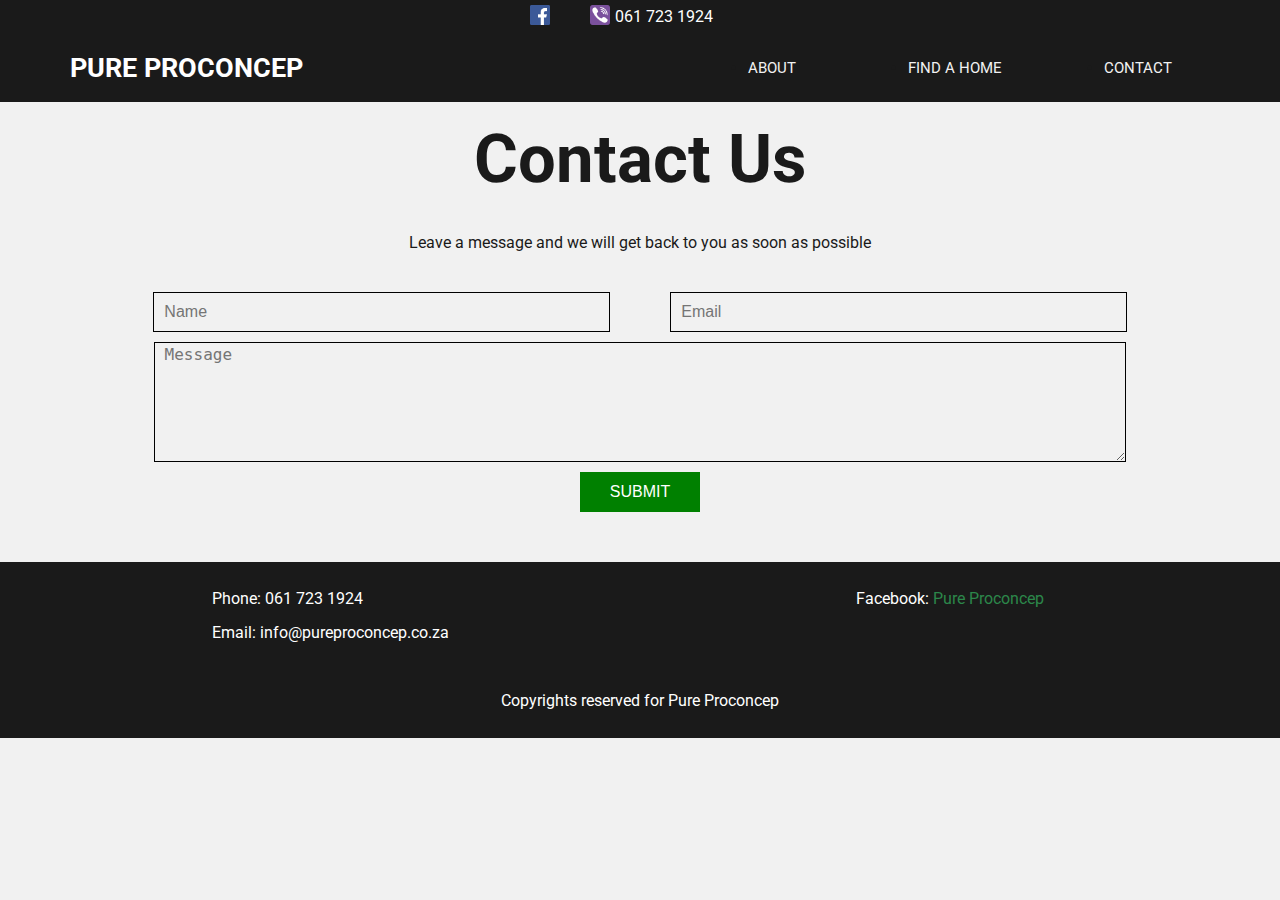
==== contact.html @ a2ec5397 "initial commit" ====
<!DOCTYPE html>
<html>
<head>
	<title>Pure Proconcep | Contact Us</title>

	<!-- meta-tags -->
	<meta charset="utf-8">
	<meta name="description" content="Pure Proconcep, Property Development Agency, South Africa">
	<meta name="viewport" content="width=device-width, maximum-scale=1.0, minimum-scale=1.0, initial-scale=1.0" />
	<meta name="author" content="Xolani Mgube">

	<!-- css links -->
	<link rel="stylesheet" type="text/css" href="css/style.css">
	<link rel="stylesheet" type="text/css" href="css/screen-layout-extralarge.css">
	<link rel="stylesheet" type="text/css" href="css/screen-layout-large.css" media="only screen and (min-width:901px) and (max-width:1366px)">
	<link rel="stylesheet" type="text/css" href="css/screen-layout-medium.css" media="only screen and (min-width:601px) and (max-width:900px)">
	<link rel="stylesheet" type="text/css" href="css/screen-layout-small.css" media="only screen and (min-width:50px) and (max-width: 600px)">

	<!-- google fonts -->
	<link href="https://fonts.googleapis.com/css?family=Roboto&display=swap" rel="stylesheet">
	<link href="https://fonts.googleapis.com/css?family=Poppins&display=swap" rel="stylesheet">

</head>



<body>

		<div class="page">
			<div class="find-a-home-nav">
			<div class="socials other-pages">
				<div class="inside-socials">
					<img class="facebook" src="images/facebook2.png">
					<img class="phone" src="images/phone2.png">
					<p class="number">061 723 1924</p>
				</div>
			</div>


			<nav class="nav">
				<div class="logo">
					<h2>Pure Proconcep</h2>
				</div>

				<div class="hamburger-menu">
					<img onclick="toggleNav()" src="images/hamburger.png">
				</div>

				<ul class="nav-list">
					<li><a href="index.html#about-section">About</a></li>
					<li><a href="find-a-home.html">Find a Home</a></li>
					<li><a href="contact.html">Contact</a></li>
				</ul>

			</nav>
		</div">


			<form name="contactform" method="post" action="send_form_email.php">
				<h1 class="contact-header">Contact Us</h1>
				<p class="contact-sub-header">Leave a message and we will get back to you as soon as possible</p>

				<input type="text" name="first_name" placeholder="Name" class="name">
			
				<input type="text" name="email" placeholder="Email" class="email">
				
				<textarea class="message" placeholder="Message" name="comments"></textarea>
				
				<input type="submit" name="submit" value="Submit" class="submit">
				
			</form>


			<!-- <form>
				<h1 class="contact-header">Contact Us</h1>
				<p class="contact-sub-header">Leave a message and we will get back to you as soon as possible</p>

				<div class="name-container">
					<input type="text" name="name" placeholder="Name">
				</div>

				<div class="email-container">
					<input type="text" name="email" placeholder="Email">
				</div>

				<div class="message-container">
					<textarea class="message" placeholder="Message"></textarea>
				</div>

				<div class="button-container">
					<input type="submit" name="submit" value="Submit">
				</div>
			</form> -->







		</div>

		<footer>
			<div class="section one">
				<p>Phone: 061 723 1924</p>
				<p>Email: info@pureproconcep.co.za</p>
			</div>

			<div class="section two">
				<p>Facebook: <a href="#">Pure Proconcep</a></p>
			</div>

			<div class="copyrights">
				<p>Copyrights reserved for Pure Proconcep</p>
			</div>
		</footer>
	
</body>

	<script src="js/main.js"></script>
</html>
---- css/style.css ----
*{
	box-sizing: border-box;
}

body{
	margin: 0;
	padding: 0;
}

html{
	scroll-behavior: smooth;
}

body{
	color: #1a1a1a;
	line-height: 1.5em;
	font-family: 'Roboto', sans-serif;
	background-color: #f1f1f1;
}

h1{
	font-size: 50pt;
	font-weight: bold;
}

h2{
	font-size: 20pt;
}

h3{
	font-size: 12pt;
}

h4{
	font-size: 16pt;
	padding: 5px 5px;
	margin: 0;
}

h6{
	font-size: 12pt;
	margin: 0;
	padding: 5px;
}

h6.price{
	font-size: 14pt;
}

p{
	padding: 5px 5px;
	margin: 0;
}

span{
	color: green;
}

span.from{
	color: grey;
	font-size: 8pt;
}

a{
	color: #2c874a;
	text-decoration: none;
	cursor: pointer;
}

a:hover{
	text-decoration: underline;
	cursor: pointer;
}

.active{
	color: #2c874a;
}
---- css/screen-layout-extralarge.css ----
#home-section{
	height: 100vh;
	background: url(../images/background-extralarge2.jpg) no-repeat 50% 20px;
	display: grid;
	grid-template-columns: 1fr;
	grid-template-rows: 30px 80px 1fr;
	grid-template-areas: 
		"socials"
		"nav"
		"more"
	;
	
}

.socials{
	grid-area: socials;
	background-color: #1a1a1a;
	color: white;
	display: grid;
	grid-template-columns: 1fr;
	grid-template-areas:
		"inside-socials"
	;
	width: 100vw;
}

.inside-socials{
	grid-area: inside-socials;
	display: grid;
	grid-template-columns: 1fr 1fr 3fr;
	grid-template-rows: 1fr;
	/*grid-template-areas:
		"facebook	twitter	google-plus	phone	number"
	;*/
	justify-self: center;
	width: 300px;
	justify-items: center;
}

.inside-socials img{
	padding-top: 5px;
}

.facebook{
	justify-self: end;
}

.phone{
	justify-self: right;
}

.number{
	justify-self: left;
}



.socials img{
	width: 20px;
}

nav{
	grid-area: nav;
	background-color: #1a1a1a;
	display: grid;
	align-items: center;
	padding: 0px 50px 0px 50px;
	grid-template-columns: 2fr 1fr;
	grid-template-rows: 1fr;
	grid-template-areas:
		"logo   nav-list"
	;
}

.logo{
	grid-area: logo;
	color: white;
	text-transform: uppercase;
	padding-left: 20px;
}

.nav-list{
	grid-area: nav-list;
	display: grid;
	grid-template-columns: 1fr 1fr 1fr;
	justify-items: center;
}

.nav-list a{
	color: #f1f1f1;
	text-transform: uppercase;
	font-size: 11pt;
}

.nav-list a:hover{
	color: #2c874a;
	text-decoration: none;
}

nav img{
	display: none;
}

.more{
	grid-area: more;
	align-self: end;
	justify-self: center;
	width: 400px;
	height: 230px;
	display: grid;
	grid-template-columns: 1fr 1fr;
	grid-template-rows: 1fr 4fr;
	grid-template-areas:
		"view-more	view-more"
		"more-info	more-info"
	;
	margin-bottom: 20px;
}

.view-more{
	grid-area: view-more;
	background-color: #2c874a;
	width: 50%;
	text-align: center;
	padding-top: 10px;
	text-transform: uppercase;
	/*box-shadow: 1px -5px 20px 1px #000000;*/
	z-index: 2;
}

.view-more a{
	color: #f1f1f1;
}

.more-info{
	grid-area: more-info;
	background-color: #f1f1f1;
	/*box-shadow: 1px 1px 20px 2px #000000;*/
}

























/*About Us***************************************************************************/

#about-section{
	display: grid;
	grid-template-columns: 1fr 1fr;
	grid-template-rows: 1fr 1fr 2fr 2fr;
	grid-template-areas:
		"about-header	about-header"
		"about-us		about-us"
		"mission		values"
		"scope			scope"
	;
	width: 80%;
	margin: 50px auto;
	grid-gap: 20px;

}

#about-section h1{
	grid-area: about-header;
	justify-self: center;
}

.about-us{
	grid-area: about-us;
	justify-self: center;
}

.mission{
	grid-area: mission;
}

.values{
	grid-area: values;
}

.scope{
	grid-area: scope;
}

#about-section article{
	display: grid;
	grid-template-columns: 1fr 3fr;
	grid-template-rows: 1fr 3fr;
	grid-template-areas:
		"mission-header		mission-header"
		"mission-icon		mission-paragraph"
	;
}

#about-section h2{
	grid-area: mission-header;
	justify-self: center;
}

#about-section img{
	grid-area: mission-icon;
	width: 120px;
	justify-self: center;
}

#about-section .about-paragraphs{
	grid-area: mission-paragraph;
}





























































/*Find a home****************************************************************/
#find-a-home{
	width: 80%;
	margin: 0 auto;
}


#find-a-home{
	display: grid;
	grid-template-columns: 1fr;
	grid-template-rows: 50px 1fr;
	grid-gap: 0px;
	grid-template-areas:
		"find-a-home-header"
		"home-1"
		"home-2"
	;
}

#find-a-home h1{
	grid-area: find-a-home-header;
	justify-self: center;
}

.home.one{
	grid-area: home-1;
}

.home.two{
	grid-area: home-2;
}

.home.three{
	grid-area: home-3;
}


.home{
	display: grid;
	grid-template-columns: 1fr 1fr;
	grid-template-rows: 1fr;
	grid-template-areas:
		"home-images	home-info"
	;
	padding: 100px 0;
	border-bottom: 1px solid green;
}

.home-images{
	grid-area: home-images;
	display: grid;
	grid-template-columns: 1fr 1fr 1fr;
	grid-template-rows: 2fr 1fr;
	grid-template-areas:
		"max-home		max-home		max-home"
		"mini-home-1	mini-home-2		mini-home-3"
	;
	align-self: center;
	min-width: 200px;
}

.max-home{
	grid-area: max-home;
}

.mini-home.one{
	grid-area: mini-home-1;
}

.mini-home.two{
	grid-area: mini-home-2;
	justify-self: center;
}

.mini-home.three{
	grid-area: mini-home-3;
	justify-self: end;
}

.home img{
	width: 100%;
}

img.mini-home{
	width: 95%;
}

/*.home-image button{
	background-color: green;
	border: none;
	color: white;
	padding: 10px 15px;
	font-size: 12pt;
	text-transform: uppercase;
	font-family: 'Poppins', sans-serif;
	margin: 10px 0 10px 72%;

}

.home-image button:hover{
	cursor: pointer;

}*/

.home-info .location{
	grid-area: home-info;
	padding-left: 20px;
	display: grid;
	grid-template-columns: 1fr;
	grid-template-rows: 1fr 1fr auto 1fr;
	grid-template-areas:
		"info-header"
		"status"
		"description"
		"price"
		"view-house"
	;
	align-self: center;
}

.info-header{
	grid-area: info-header;
}

.status{
	grid-area: status;
}

.description{
	grid-area: description;
}

.price{
	grid-area: price;
}

.view-house{
	grid-area: view-house;
}



















/*The Footer Code*******************************************************/

footer{
	display: grid;
	grid-template-columns: 1fr 1fr;
	grid-template-rows: 3fr 1fr;
	grid-template-areas:
		"section1		section2"
		"copyrights		copyrights"
	;
	background-color: #1a1a1a;
	color: white;
	justify-items: center;
	padding: 20px;
}

.section.one{
	grid-area: section1;
}

.section.two{
	grid-area: section2;
}

.copyrights{
	grid-area: copyrights;
}



































form{
	display: grid;
	grid-template-columns: 1fr 1fr;
	grid-template-rows: 2fr 1fr 40px 120px 40px;
	grid-template-areas:
		"contact-header        contact-header"
		"contact-sub-header    contact-sub-header"
		"name				   email"
		"message               message"
		"submit                submit"
	;
	grid-gap: 10px;
	width: 80%;
	margin: 0 auto 50px auto;
	justify-items: center;

}


.contact-header{
	grid-area: contact-header;
}

.contact-sub-header{
	grid-area: contact-sub-header;
	text-align: center;
}

.name{
	grid-area: name;
	width: 90%;
	padding-left: 10px;
	font-size: 12pt;
	border: 1px solid black;
	background-color: rgba(225,225,225,.0);
}

.email{
	grid-area: email;
	width: 90%;
	padding-left: 10px;
	font-size: 12pt;
	border: 1px solid black;
	background-color: rgba(225,225,225,.0);
}

.message{
	grid-area: message;
	width: 95%;
	padding-left: 10px;
	font-size: 12pt;
	border: 1px solid black;
	background-color: rgba(225,225,225,.0);
}

.submit{
	grid-area: submit;
	width: 120px;
	background-color: green;
	font-size: 12pt;
	color: white;
	border-style: none;
	text-transform: uppercase;
}



/*.contact-header{
	grid-area: contact-header;
}

.contact-sub-header{
	grid-area: contact-sub-header;
}

.name-container{
	grid-area: name;
}

.name-container input{
	width: 400px;
	height: 30px;
}

.email-container{
	grid-area: email;
}

.email-container input{
	width: 400px;
	height: 30px;
}

.message-container{
	grid-area: message;
}

.message-container textarea{
	width: 900px;
}

.button-container{
	grid-area: submit;
}*/
---- css/screen-layout-large.css ----
#home-section{
	background: url(../images/background-large2.jpg) no-repeat 50% 40px;
}


nav{
	grid-area: nav;
	background-color: #1a1a1a;
	display: grid;
	align-items: center;
	padding: 0px 50px 0px 50px;
	grid-template-columns: 1fr 1fr;
	grid-template-rows: 1fr;
	grid-template-areas:
		"logo   nav-list"
	;
}


#about-section{
	width: 95%;
}
---- css/screen-layout-medium.css ----
html{
	overflow-x:hidden;
    width:100%;
}

#home-section{
	height: 100vh;
	grid-template-rows: 60px 1fr 200px 100px;
/*	grid-template-areas:
		"nav"
		"socials"
		"more"
	;*/
	background: url(../images/background-medium2.jpg) no-repeat 50% 0px;
}

nav{
	grid-column: 1/2;
	grid-row: 1/2;
	display: grid;
	grid-template-columns: 2fr 1fr;
	grid-template-rows: 60px 1fr;
	grid-template-areas:
		"logo	hamburger"
		"nav-list	nav-list"
	;
	overflow: hidden;
	padding: 0;
}


nav img{
	display: block;
}

.logo{
	grid-area: logo;
	padding-left: 4%;
	
}

.hamburger-menu{
	grid-area: hamburger;
	justify-self: right;
	padding-right: 50px;
}

.nav-list{
	grid-area: nav-list;
	display: grid;
	grid-template-columns: 1fr;
	grid-template-rows: 1fr 1fr 1fr;
	align-items: center;
	width: 50vw;
	height: 50vh;
	background-color: #1a1a1a;
	padding: 0;
	margin: 0;
	z-index: 10;
	
}

.nav-list a{
	font-size: 20pt;
}

.hamburger-menu img{
	width: 30px;

}

.socials{
	grid-column: 1/2;
	grid-row: 3/5;
	grid-template-columns: 1fr;
	grid-template-rows: 1fr;
	align-items: center;
	font-size: 14pt;
	background: rgba(0,0,0,0.5);
}

.inside-socials{
	padding-left: 0px;
}

.socials img{
	width: 25px;
}

.socials.other-pages{
	display: none;
}



.more{
	grid-column: 1/2;
	grid-row: 4/5;
	width: 200px;
	height: 50px;
	grid-template-columns: 1fr;
	grid-template-rows: 1fr;
	grid-template-areas:d
		"view-more"
	;
}

.view-more{
	grid-area: view-more;
	width: 100%;
}

.more-info{
	display: none;
}





/*important*****************************************************************/
/*the thing that makes the nav work well on mobile*/
/*important******************************************************************/
/*important*************************************************************/
.find-a-home-nav{
	display: grid;
	grid-template-columns: 1fr;
	grid-template-rows: 60px;
	z-index: 3;

}























/*About Us**************************************************************************/

#about-section{
	grid-template-columns: 1fr;
	grid-template-rows:1fr 1fr 3fr 3fr 3fr;
	grid-template-areas:
		"about-header"
		"about-us"
		"mission"
		"values"
		"scope"
	;
	width: 95%;

}





















#find-a-home{
	width: 95%;
	margin: 0 auto;
	grid-gap: 0;
	grid-template-rows: 50px auto;
}




.home{
	display: grid;
	grid-template-columns: 1fr;
	grid-template-rows: 3fr 1fr;
	grid-template-areas:
		"home-images"
		"home-info"
	;
	padding: 100px 0;
}


.home-info .location{
	grid-area: home-info;
	padding-left: 0px;
	padding-top: 10px;
	display: grid;
	grid-template-columns: 1fr;
	grid-template-rows: 1fr 1fr auto 1fr;
	grid-template-areas:
		"info-header"
		"status"
		"description"
		"price"
		"view-house"
	;
	align-self: center;
}













form{
	grid-template-columns: 1fr;
	grid-template-rows: 2fr 1fr 40px 40px 150px 40px;
	grid-template-areas:
		"contact-header"
		"contact-sub-header"
		"name"
		"email"
		"message"
		"submit"
	;
	grid-gap: 30px;
}

.name{
	width: 100%;
}

.email{
	width: 100%;
}

.message{
	width: 100%;
}
---- css/screen-layout-small.css ----
html{
	overflow-x:hidden;
    width:100%;
}

h1{
	font-size: 40pt;
}






#home-section{
	height: 90vh;
	grid-template-rows: 60px 1fr 150px 100px;
/*	grid-template-areas:
		"nav"
		"socials"
		"more"
	;*/
	background: url(../images/background-small2.jpg) no-repeat 50% 0px;
}

nav{
	grid-column: 1/2;
	grid-row: 1/2;
	display: grid;
	grid-template-columns: 2fr 1fr;
	grid-template-rows: 60px 1fr;
	grid-template-areas:
		"logo	hamburger"
		"nav-list		nav-list"
	;
	overflow: hidden;
	padding: 0;
}

nav img{
	display: block;
}

.logo{
	grid-area: logo;
	padding-left: 4%;
}

.hamburger-menu{
	grid-area: hamburger;
	justify-self: right;
	padding-right: 40px;
}

.nav-list{
	grid-area: nav-list;
	display: grid;
	grid-template-columns: 1fr;
	grid-template-rows: 1fr 1fr 1fr;
	align-items: center;
	width: 100vw;
	height: 50vh;
	background-color: #1a1a1a;
	padding: 0;
	margin: 0;
	z-index: 10;
	
}

.nav-list a{
	font-size: 16pt;
}

.hamburger-menu img{
	width: 25px;

}

.socials{
	grid-column: 1/2;
	grid-row: 3/5;
	grid-template-columns: 1fr;
	grid-template-rows: 1fr;
	align-items: center;
	font-size: 14pt;
	background: rgba(0,0,0,0.5);
}

.inside-socials{
	padding-left: 0;

}

.inside-socials{
	grid-area: inside-socials;
	display: grid;
	grid-template-columns: 1fr 1fr 3fr;
	grid-template-rows: 1fr;
	grid-template-areas:
		"facebook phone	number"
	;
	justify-self: center;
	width: 250px;
	justify-items: center;
	grid-gap:0;
}

.facebook{
	grid-area: facebook;
	justify-self: center;
}



.phone{
	grid-area: phone;
}

.number{
	grid-area: number;
}

.socials img{
	width: 25px;
}

.socials.other-pages{
	display: none;
}



.more{
	grid-column: 1/2;
	grid-row: 4/5;
	width: 200px;
	height: 50px;
	grid-template-columns: 1fr;
	grid-template-rows: 1fr;
	grid-template-areas:d
		"view-more"
	;
}

.view-more{
	grid-area: view-more;
	width: 100%;
}

.more-info{
	display: none;
}






.find-a-home-nav{
	display: grid;
	grid-template-columns: 1fr;
	grid-template-rows: 60px;
	z-index: 3;

}


















#about-section{
	grid-template-columns: 1fr;
	grid-template-rows:1fr 2fr 4fr 4fr 4fr;
	grid-template-areas:
		"about-header"
		"about-us"
		"mission"
		"values"
		"scope"
	;
	width: 95%;
	grid-gap: 0;

}


#about-section article{
	display: grid;
	grid-template-columns: 1fr;
	grid-template-rows: 1fr 2fr 3fr;
	grid-template-areas:
		"mission-header"
		"mission-icon"
		"mission-paragraph"
	;
}

































#find-a-home{
	width: 95%;
	margin: 0 auto;
	grid-gap: 0;
}




.home{
	display: grid;
	grid-template-columns: 1fr;
	grid-template-rows: 2fr 1fr;
	grid-template-areas:
		"home-images"
		"home-info"
	;
	padding: 50px 0;
}


.home-info .location{
	grid-area: home-info;
	padding-left: 0px;
	display: grid;
	grid-template-columns: 1fr;
	grid-template-rows: 1fr 1fr auto 1fr;
	grid-template-areas:
		"info-header"
		"status"
		"description"
		"price"
		"view-house"
	;
	align-self: center;
}


























footer{
	grid-template-columns: 1fr;
	grid-template-rows: 3fr 3fr 1fr;
	grid-template-areas:
		"section1"
		"section2"
		"copyrights"
	;
	background-color: black;
	color: white;
	justify-items: center;
	padding: 20px;
}

.section.one{
	grid-area: section1;
	text-align: center;
}

.section.two{
	grid-area: section2;
}

.copyrights{
	grid-area: copyrights;
}





















form{
	grid-template-columns: 1fr;
	grid-template-rows: 2fr 1fr 40px 40px 150px 40px;
	grid-template-areas:
		"contact-header"
		"contact-sub-header"
		"name"
		"email"
		"message"
		"submit"
	;
	grid-gap: 30px;
	width: 95%;
}

.name{
	width: 100%;
}

.email{
	width: 100%;
}

.message{
	width: 100%;
}
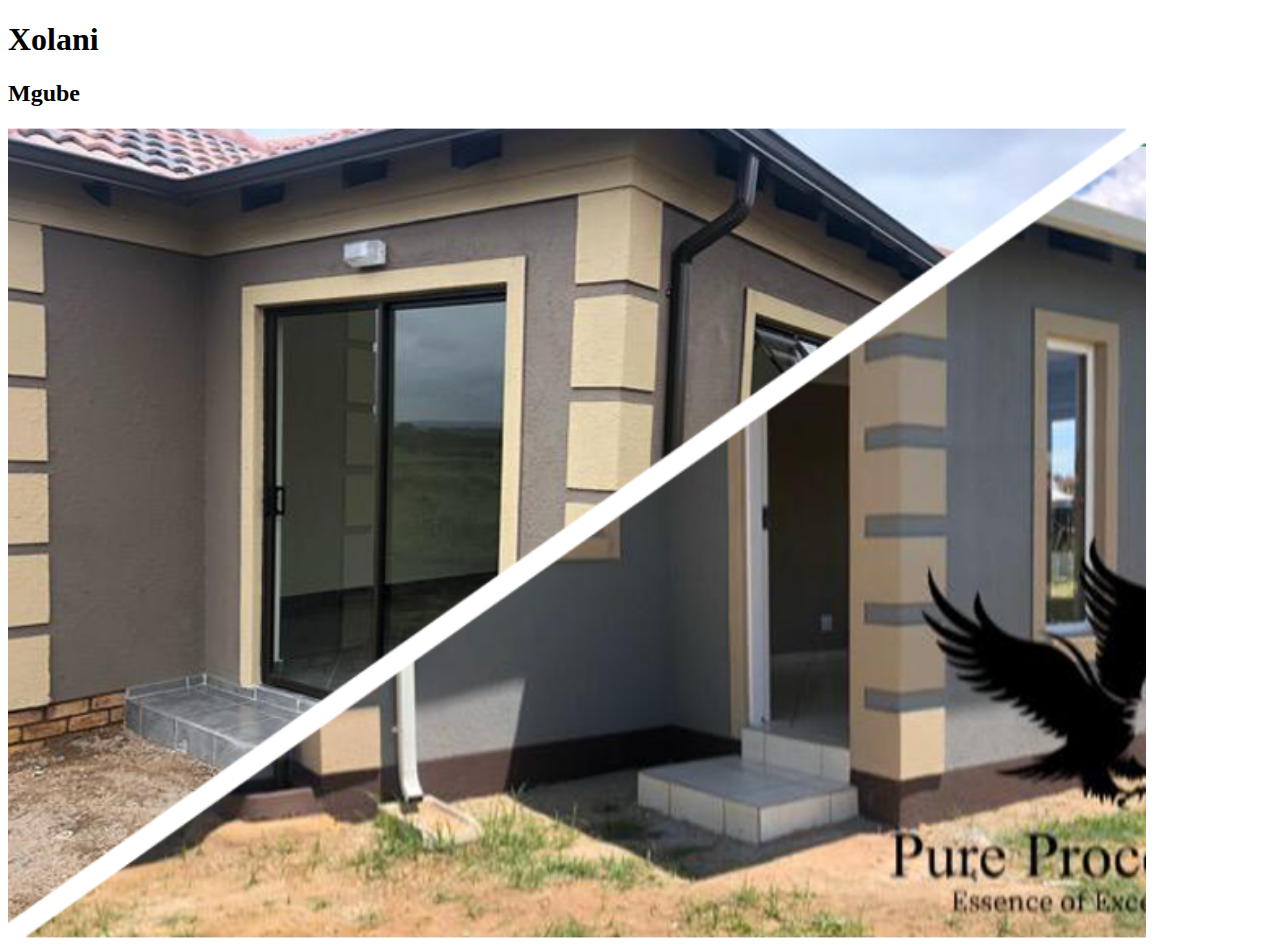
==== commit b27a2bfb: "testing website center position" ====
--- a/contact.html
+++ b/contact.html
@@ -10,12 +10,12 @@
 	<meta name="author" content="Xolani Mgube">
 
 	<!-- css links -->
-	<link rel="stylesheet" type="text/css" href="css/style.css">
+	<!-- <link rel="stylesheet" type="text/css" href="css/style.css">
 	<link rel="stylesheet" type="text/css" href="css/screen-layout-extralarge.css">
 	<link rel="stylesheet" type="text/css" href="css/screen-layout-large.css" media="only screen and (min-width:901px) and (max-width:1366px)">
 	<link rel="stylesheet" type="text/css" href="css/screen-layout-medium.css" media="only screen and (min-width:601px) and (max-width:900px)">
-	<link rel="stylesheet" type="text/css" href="css/screen-layout-small.css" media="only screen and (min-width:50px) and (max-width: 600px)">
-
+	<link rel="stylesheet" type="text/css" href="css/screen-layout-small.css" media="only screen and (min-width:50px) and (max-width: 600px)"> -->
+	<link rel="stylesheet" href="./style.css">
 	<!-- google fonts -->
 	<link href="https://fonts.googleapis.com/css?family=Roboto&display=swap" rel="stylesheet">
 	<link href="https://fonts.googleapis.com/css?family=Poppins&display=swap" rel="stylesheet">
@@ -26,7 +26,11 @@
 
 <body>
 
-		<div class="page">
+	
+	<h1>Xolani</h1>
+	<h2>Mgube</h2>
+	<img src="./images/house-one.png" alt="house">
+		<!-- <div class="page">
 			<div class="find-a-home-nav">
 			<div class="socials other-pages">
 				<div class="inside-socials">
@@ -68,7 +72,7 @@
 				
 				<input type="submit" name="submit" value="Submit" class="submit">
 				
-			</form>
+			</form> -->
 
 
 			<!-- <form>
@@ -98,7 +102,7 @@
 
 
 
-		</div>
+		<!-- </div>
 
 		<footer>
 			<div class="section one">
@@ -113,7 +117,7 @@
 			<div class="copyrights">
 				<p>Copyrights reserved for Pure Proconcep</p>
 			</div>
-		</footer>
+		</footer> -->
 	
 </body>
 
--- a/css/style.css
+++ b/css/style.css
@@ -1,40 +1,57 @@
-*{
-	box-sizing: border-box;
-}
-
 body{
 	margin: 0;
 	padding: 0;
+	height: 100%;
+	width: 100%;
 }
 
 html{
 	scroll-behavior: smooth;
+	margin: 0;
+	height: 100%;
 }
 
 body{
-	color: #1a1a1a;
+	color: #000000;
 	line-height: 1.5em;
 	font-family: 'Roboto', sans-serif;
 	background-color: #f1f1f1;
 }
 
 h1{
-	font-size: 50pt;
+	font-size: 25pt;
+	letter-spacing: 7px;
+	word-spacing: 5px;
 	font-weight: bold;
+	font-family: 'Playfair Display', serif;
+	margin: 0;
+	padding: 0 20px;
 }
 
 h2{
-	font-size: 20pt;
+	font-size: 22pt;
+	font-weight: normal;
+	font-family: 'Playfair Display', serif;
 }
 
 h3{
-	font-size: 12pt;
+	font-size: 14pt;
+	font-family: 'Playfair Display', serif;
+	letter-spacing: 2px;
 }
 
 h4{
-	font-size: 16pt;
+	font-size: 12pt;
 	padding: 5px 5px;
 	margin: 0;
+	letter-spacing: 2px;
+}
+
+h5{
+	color: #2c874a;
+	font-size: 16px;
+	padding: 0 10px;
+	margin: 30px 0 0 0;
 }
 
 h6{
@@ -50,6 +67,7 @@
 p{
 	padding: 5px 5px;
 	margin: 0;
+	font-size: 15px;
 }
 
 span{
@@ -62,7 +80,7 @@
 }
 
 a{
-	color: #2c874a;
+	color: #fff;
 	text-decoration: none;
 	cursor: pointer;
 }
@@ -73,5 +91,26 @@
 }
 
 .active{
-	color: #2c874a;
+	background-color: #3d3d3d;
+}
+
+button{
+	width: 240px;
+	border: none;
+	margin: 0;
+	padding: 0;
+	height: 45px;
+	color: #ffffff;
+	text-transform: uppercase;
+	font-weight: bold;
+	transition: all ease-in 0.2s;
+}
+
+button:hover{
+	cursor: pointer;
+	font-size: 14px;
+}
+
+button a{
+	padding: 15px 70px;
 }--- a/css/screen-layout-extralarge.css
+++ b/css/screen-layout-extralarge.css
@@ -1,155 +1,195 @@
 #home-section{
 	height: 100vh;
-	background: url(../images/background-extralarge2.jpg) no-repeat 50% 20px;
+	background: url(../images/background-image.jpg) no-repeat 50% 50%;
 	display: grid;
 	grid-template-columns: 1fr;
-	grid-template-rows: 30px 80px 1fr;
+	grid-template-rows: 100px 2fr 1fr;
 	grid-template-areas: 
-		"socials"
-		"nav"
-		"more"
+		"header"
+		"floating-text"
+		"ad-box"
 	;
-	
-}
-
-.socials{
-	grid-area: socials;
-	background-color: #1a1a1a;
-	color: white;
-	display: grid;
-	grid-template-columns: 1fr;
+}
+
+
+
+header{
+	grid-area: header;
+	background-color: #2c874a;
+	display: grid;
+	grid-template-columns: 1fr 1fr;
+	grid-template-rows: 200px;
+	height: 100px;
 	grid-template-areas:
-		"inside-socials"
+		"logo   nav"
 	;
-	width: 100vw;
-}
-
-.inside-socials{
-	grid-area: inside-socials;
-	display: grid;
-	grid-template-columns: 1fr 1fr 3fr;
-	grid-template-rows: 1fr;
-	/*grid-template-areas:
-		"facebook	twitter	google-plus	phone	number"
-	;*/
-	justify-self: center;
-	width: 300px;
-	justify-items: center;
-}
-
-.inside-socials img{
-	padding-top: 5px;
-}
-
-.facebook{
-	justify-self: end;
-}
-
-.phone{
-	justify-self: right;
-}
-
-.number{
-	justify-self: left;
-}
-
-
-
-.socials img{
-	width: 20px;
+	position: fixed;
+	width: 100%;
+	transition: all ease-in-out 0.4s;
+	-webkit-transition: all ease-in-out 0.4s;
+	-moz-transition: all ease-in-out 0.4s;
+	-o-transition: all ease-in-out 0.4s;
+}
+
+.logo{
+	display: grid;
+	grid-template-columns: 160px 1fr;
+	grid-template-areas: 
+		"logo-image   logo-text"
+		;
+	letter-spacing: 3px;
+	color: #ffffff;
+	padding-left: 40px;
+}
+
+.logo img{
+	width: 160px;
+	padding-top: 10px;
+	transition: all ease-in-out 0.4s;
+	-webkit-transition: all ease-in-out 0.4s;
+	-moz-transition: all ease-in-out 0.4s;
+	-o-transition: all ease-in-out 0.4s;
+}
+
+.logo h2{
+	grid-area: logo-text;
+	padding: 35px 0 0 20px;
+	transition: all ease-in-out 0.4s;
+	-webkit-transition: all ease-in-out 0.4s;
+	-moz-transition: all ease-in-out 0.4s;
+	-o-transition: all ease-in-out 0.4s;
 }
 
 nav{
 	grid-area: nav;
-	background-color: #1a1a1a;
-	display: grid;
-	align-items: center;
-	padding: 0px 50px 0px 50px;
-	grid-template-columns: 2fr 1fr;
+	display: grid;
 	grid-template-rows: 1fr;
 	grid-template-areas:
-		"logo   nav-list"
-	;
-}
-
-.logo{
-	grid-area: logo;
-	color: white;
-	text-transform: uppercase;
-	padding-left: 20px;
-}
-
-.nav-list{
-	grid-area: nav-list;
-	display: grid;
-	grid-template-columns: 1fr 1fr 1fr;
-	justify-items: center;
-}
-
-.nav-list a{
-	color: #f1f1f1;
-	text-transform: uppercase;
-	font-size: 11pt;
-}
-
-.nav-list a:hover{
-	color: #2c874a;
-	text-decoration: none;
+		"navlist"
+		;
+	/* max-width: 800px; */
+	width: 500px; 
+	justify-self: end;
+	padding: 51px 40px 0 0;
+	transition: all ease-in-out 0.4s;
+	-webkit-transition: all ease-in-out 0.4s;
+	-moz-transition: all ease-in-out 0.4s;
+	-o-transition: all ease-in-out 0.4s;
 }
 
 nav img{
 	display: none;
 }
 
-.more{
-	grid-area: more;
+.nav-list{
+	grid-area: navlist;
+	display: grid;
+	grid-template-columns: 1fr 1fr 1fr 1fr;
+}
+
+.nav-list li{
+	list-style-type: none;
+}
+
+.nav-list li a{
+	color: #fff;
+	font-size: 13px;
+	font-weight: bold;
+	text-transform: uppercase;
+	display: block;
+	text-align: center;
+	padding: 4.5px;
+}
+
+.nav-list li a:hover{
+	text-decoration: none;
+	background-color: #3d3d3d;
+}
+
+
+
+.floating-text{
+	grid-area: floating-text;
+	align-self: center;
+	justify-self: center;
+	color: #ffffff;
+	font-weight: bold;
+	font-size: 17px;
+	letter-spacing: 10px;
+	word-spacing: 5px;;
+	text-transform: uppercase;
+	font-family: 'Playfair Display', serif;
+	white-space: nowrap;
+	overflow: hidden;
+	text-align: center;
+	border-right: solid 3px rgba(255, 255, 255, 0.75);
+	transition: all ease-in-out 0.4s;
+}
+
+/* Animation */
+.floating-text p {
+	animation: animated-text 4s steps(29,end) 1s 1 normal both,
+			   animated-cursor 600ms steps(29,end) infinite;
+  }
+  
+  /* text animation */
+  
+@keyframes animated-text{
+	from{width: 0;}
+	to{width: 400px;}
+}
+
+  /* cursor animations */
+
+@keyframes animated-cursor{
+	from{border-right-color: rgba(0,255,0,.75);}
+	to{border-right-color: transparent;}
+  }
+
+.ad-box{
+	grid-area: ad-box;
+	display: grid;
+	background-color: #ffffff;
+	height: 220px;
 	align-self: end;
 	justify-self: center;
-	width: 400px;
-	height: 230px;
-	display: grid;
+	width: 480px;
 	grid-template-columns: 1fr 1fr;
-	grid-template-rows: 1fr 4fr;
-	grid-template-areas:
-		"view-more	view-more"
-		"more-info	more-info"
-	;
-	margin-bottom: 20px;
-}
-
-.view-more{
+	grid-template-rows: 40px 1fr;
+	grid-template-areas: 
+		"view-more     enquire"
+		"ad-box-info   ad-box-info"
+		;
+}
+
+.ad-box button.view-more{
 	grid-area: view-more;
 	background-color: #2c874a;
-	width: 50%;
-	text-align: center;
-	padding-top: 10px;
-	text-transform: uppercase;
-	/*box-shadow: 1px -5px 20px 1px #000000;*/
-	z-index: 2;
-}
-
-.view-more a{
-	color: #f1f1f1;
-}
-
-.more-info{
-	grid-area: more-info;
-	background-color: #f1f1f1;
-	/*box-shadow: 1px 1px 20px 2px #000000;*/
-}
-
-
-
-
-
-
-
-
-
-
-
-
-
+}
+
+.ad-box button.enquire{
+	grid-area: enquire;
+	background-color: #3d3d3d;
+}
+
+.ad-box-info{
+	grid-area: ad-box-info;
+	padding: 10px;
+}
+
+
+
+
+
+
+
+
+.page{
+	display: grid;
+	grid-gap: 100px;
+	width: 100%;
+	margin: 0 auto;
+}
 
 
 
@@ -164,491 +204,455 @@
 
 /*About Us***************************************************************************/
 
-#about-section{
-	display: grid;
-	grid-template-columns: 1fr 1fr;
-	grid-template-rows: 1fr 1fr 2fr 2fr;
+ #about-section{
+	display: grid;
+	grid-template-columns: 60% 40%;
+	grid-template-rows: 100px 100px auto 100px;
 	grid-template-areas:
-		"about-header	about-header"
-		"about-us		about-us"
-		"mission		values"
-		"scope			scope"
+		"about-header	        about-header"
+		"about-us		        about-us"
+		"statement-articles		about-nyiko"
+		"statement-images		about-nyiko"
 	;
-	width: 80%;
-	margin: 50px auto;
-	grid-gap: 20px;
-
+	padding-top: 100px;
+	width: 65%;
+	min-width: 900px;
+	margin: 0 auto;
 }
 
 #about-section h1{
 	grid-area: about-header;
-	justify-self: center;
+	height: 50px;
+	align-self: end;
 }
 
 .about-us{
 	grid-area: about-us;
 	justify-self: center;
-}
-
-.mission{
-	grid-area: mission;
-}
-
-.values{
-	grid-area: values;
-}
-
-.scope{
-	grid-area: scope;
-}
-
-#about-section article{
-	display: grid;
-	grid-template-columns: 1fr 3fr;
-	grid-template-rows: 1fr 3fr;
+	background-color: #b8e1c6;
+	padding: 30px 40px;
+	text-align: center;
+}
+
+.statement-articles{
+	grid-area: statement-articles;
+	display: grid;
+	grid-template-columns: 1fr;
+	grid-template-rows: 1fr 1fr 1fr;
+}
+
+.statement-articles p{
+	padding: 0 10px;
+}
+
+.statement-articles ol li{
+	font-size: 15px;
+	padding: 0 10px;
+}
+
+.about-nyiko{
+	grid-area: about-nyiko;
+	display: grid;
+	justify-items: center;
+	text-align: center;
+	background-color: #b8e1c6;
+}
+
+.about-nyiko img{
+	width: 320px;
+	height: 250px;
+}
+
+.about-nyiko p{
+	padding: 0 25px;
+}
+
+.about-nyiko .nyiko-social-media img{
+	width: 22px;
+	height: 22px;
+	padding: 5px;
+	transition: all ease-in 0.2s;
+}
+
+.about-nyiko .nyiko-social-media img:hover{
+	width: 25px;
+	height: 25px;
+	padding: 0px;
+}
+
+.statement-images{
+	grid-area: statement-images;
+	display: grid;
+	grid-template-columns: 1fr 1fr 1fr;
+	background-color: #b8e1c6;
+	padding: 0 100px;
+	align-items: center;
+	justify-items: center;
+}
+
+.statement-images img{
+	width: 50px;
+}
+
+
+
+
+
+
+
+
+
+
+
+
+
+
+
+
+
+
+
+
+/*Find a home****************************************************************/
+ #find-a-home{
+	display: grid;
+	grid-template-columns: 50% 50%;
+	grid-template-rows: 50px 50px 600px;
 	grid-template-areas:
-		"mission-header		mission-header"
-		"mission-icon		mission-paragraph"
-	;
-}
-
-#about-section h2{
-	grid-area: mission-header;
-	justify-self: center;
-}
-
-#about-section img{
-	grid-area: mission-icon;
-	width: 120px;
-	justify-self: center;
-}
-
-#about-section .about-paragraphs{
-	grid-area: mission-paragraph;
-}
-
-
-
-
-
-
-
-
-
-
-
-
-
-
-
-
-
-
-
-
-
-
-
-
-
-
-
-
-
-
-
-
-
-
-
-
-
-
-
-
-
-
-
-
-
-
-
-
-
-
-
-
-
-
-
-
-
-
-
-
-
-/*Find a home****************************************************************/
-#find-a-home{
-	width: 80%;
+		"find-a-home-header   find-a-home-header"
+		"find-a-home-text     find-a-home-text"
+		"house1               house2"
+		;
+	padding-top: 100px;
+	width: 65%;
 	margin: 0 auto;
-}
-
-
-#find-a-home{
-	display: grid;
-	grid-template-columns: 1fr;
-	grid-template-rows: 50px 1fr;
-	grid-gap: 0px;
-	grid-template-areas:
-		"find-a-home-header"
-		"home-1"
-		"home-2"
-	;
 }
 
 #find-a-home h1{
 	grid-area: find-a-home-header;
-	justify-self: center;
-}
-
-.home.one{
-	grid-area: home-1;
-}
-
-.home.two{
-	grid-area: home-2;
-}
-
-.home.three{
-	grid-area: home-3;
-}
-
-
-.home{
-	display: grid;
-	grid-template-columns: 1fr 1fr;
-	grid-template-rows: 1fr;
+}
+
+#find-a-home>p{
+	grid-area: find-a-home-text;
+	text-align: center;
+}
+
+.house{
+	width: 100%;
+}
+
+.house img{
+	min-width: 50%; 
+	max-width: 80%; 
+}
+
+.house.one{
+	grid-area: house1;
+}
+
+.house.two{
+	grid-area: house2;
+	justify-self: end;
+}
+
+.house .house-info{
+	background-color: #b8e1c6;
+	padding: 20px;
+	width: 90%;
+}
+
+#find-a-home .view-more{
+	background-color: #2c874a;
+	width: 300px;
+}
+
+#find-a-home .enquire{
+	background-color: #3d3d3d;
+	width: 296px;
+}
+
+.house div button{
+	width: 100%;
+}
+
+
+
+
+
+
+
+
+
+
+
+
+
+
+
+
+
+
+
+
+
+
+
+#contact-section{
+	display: grid;
+	grid-template-columns: 60% 40%;
+	grid-template-rows: 100px 100px 540px;
+	grid-template-areas: 
+		"contact-header       contact-header"
+		"social-media-links   social-media-links"
+		"contact-form         more-contact-info"
+		;
+	padding-top: 100px;
+	width: 65%;
+	margin: 0 auto;
+}
+
+#contact-section h1{
+	grid-area: contact-header;
+	align-self: center;
+}
+
+.social-media-links{
+	grid-area: social-media-links;
+	display: grid;
+	grid-template-columns: 1fr 1fr 1fr 1fr;
+	justify-items: center;
+	align-items: center;
+	background-color: #b8e1c6;
+}
+
+button.whatsapp{
+	border: 2px solid #30b944;
+	background: url(../images/whatsapp.png) no-repeat 40px 50%;
+	color: #30b944;
+	padding-left: 30px;
+}
+
+button.linkedin{
+	border: 2px solid #0077b7;
+	background: url(../images/linkedin.png) no-repeat 40px 50%;
+	color: #0077b7;
+	padding-left: 30px;
+}
+
+button.facebook{
+	border: 2px solid #3c5a99;
+	background: url(../images/facebook.png) no-repeat 30px 50%;
+	color: #3c5a99;
+	padding-left: 20px;
+}
+
+button.twitter{
+	border: 2px solid #50abf1;
+	background: url(../images/twitter.png) no-repeat 50px 50%;
+	color: #50abf1;
+	padding-left: 30px;
+}
+
+.social-media-links button{
+	background-color: white;
+	width: 200px;
+	text-transform: none;
+	font-size: 15px;
+}
+
+.contact-form{
+	grid-area: contact-form;
+}
+
+.more-contact-info{
+	grid-area: more-contact-info;
+	display: grid;
+	grid-template-columns: 1fr;
+	grid-template-rows: 1fr 3fr 2fr 2fr 4fr;
+	align-items: center;
+	background-color: #b8e1c6;
+	text-transform: uppercase;
+	padding: 30px;
+	line-height: 12px;
+}
+
+.more-contact-info>p{
+	margin-bottom: 10px;
+	line-height: 15px;
+	text-align: center;
+	font-weight: bold;
+	font-size: 13px;
+}
+
+.more-contact-info p:not(.more-contact-info>p){
+	font-size: 14px;
+}
+
+.more-contact-info h4{
+	font-size: 14px;
+}
+
+
+form{
+	display: grid;
+	grid-template-columns: 422px;
+	grid-template-rows: 40px 40px 40px 120px 40px;
 	grid-template-areas:
-		"home-images	home-info"
+		"contact-sub-header"
+		"name"
+		"email"
+		"message"
+		"submit"
 	;
-	padding: 100px 0;
-	border-bottom: 1px solid green;
-}
-
-.home-images{
-	grid-area: home-images;
-	display: grid;
-	grid-template-columns: 1fr 1fr 1fr;
-	grid-template-rows: 2fr 1fr;
-	grid-template-areas:
-		"max-home		max-home		max-home"
-		"mini-home-1	mini-home-2		mini-home-3"
-	;
+	grid-gap: 35px;
+	width: 400px;
+	margin: 0 auto;
+	justify-items: center;
 	align-self: center;
-	min-width: 200px;
-}
-
-.max-home{
-	grid-area: max-home;
-}
-
-.mini-home.one{
-	grid-area: mini-home-1;
-}
-
-.mini-home.two{
-	grid-area: mini-home-2;
-	justify-self: center;
-}
-
-.mini-home.three{
-	grid-area: mini-home-3;
-	justify-self: end;
-}
-
-.home img{
-	width: 100%;
-}
-
-img.mini-home{
-	width: 95%;
-}
-
-/*.home-image button{
-	background-color: green;
-	border: none;
-	color: white;
-	padding: 10px 15px;
-	font-size: 12pt;
-	text-transform: uppercase;
-	font-family: 'Poppins', sans-serif;
-	margin: 10px 0 10px 72%;
-
-}
-
-.home-image button:hover{
-	cursor: pointer;
-
-}*/
-
-.home-info .location{
-	grid-area: home-info;
-	padding-left: 20px;
-	display: grid;
-	grid-template-columns: 1fr;
-	grid-template-rows: 1fr 1fr auto 1fr;
-	grid-template-areas:
-		"info-header"
-		"status"
-		"description"
-		"price"
-		"view-house"
-	;
-	align-self: center;
-}
-
-.info-header{
-	grid-area: info-header;
-}
-
-.status{
-	grid-area: status;
-}
-
-.description{
-	grid-area: description;
-}
-
-.price{
-	grid-area: price;
-}
-
-.view-house{
-	grid-area: view-house;
-}
-
-
-
-
-
-
-
-
-
-
-
-
-
-
-
-
-
-
-
-/*The Footer Code*******************************************************/
-
-footer{
-	display: grid;
-	grid-template-columns: 1fr 1fr;
-	grid-template-rows: 3fr 1fr;
-	grid-template-areas:
-		"section1		section2"
-		"copyrights		copyrights"
-	;
-	background-color: #1a1a1a;
-	color: white;
-	justify-items: center;
-	padding: 20px;
-}
-
-.section.one{
-	grid-area: section1;
-}
-
-.section.two{
-	grid-area: section2;
-}
-
-.copyrights{
-	grid-area: copyrights;
-}
-
-
-
-
-
-
-
-
-
-
-
-
-
-
-
-
-
-
-
-
-
-
-
-
-
-
-
-
-
-
-
-
-
-
-
-form{
-	display: grid;
-	grid-template-columns: 1fr 1fr;
-	grid-template-rows: 2fr 1fr 40px 120px 40px;
-	grid-template-areas:
-		"contact-header        contact-header"
-		"contact-sub-header    contact-sub-header"
-		"name				   email"
-		"message               message"
-		"submit                submit"
-	;
-	grid-gap: 10px;
-	width: 80%;
-	margin: 0 auto 50px auto;
-	justify-items: center;
-
-}
-
-
-.contact-header{
-	grid-area: contact-header;
 }
 
 .contact-sub-header{
 	grid-area: contact-sub-header;
 	text-align: center;
+	text-transform: uppercase;
+	font-weight: bold;
+	font-size: 13px;
 }
 
 .name{
 	grid-area: name;
-	width: 90%;
-	padding-left: 10px;
-	font-size: 12pt;
-	border: 1px solid black;
+	width: 400px;
+	height: 45px;
+	padding-left: 15px;
+	font-size: 11pt;
+	border: 2px solid #2c874a;
+	border-radius: 2px;
 	background-color: rgba(225,225,225,.0);
+	text-transform: uppercase;
+	font-weight: bold;
 }
 
 .email{
 	grid-area: email;
-	width: 90%;
-	padding-left: 10px;
-	font-size: 12pt;
-	border: 1px solid black;
+	width: 400px;
+	height: 45px;
+	padding-left: 15px;
+	font-size: 11pt;
+	border: 2px solid #2c874a;
+	border-radius: 2px;
 	background-color: rgba(225,225,225,.0);
+	text-transform: uppercase;
+	font-weight: bold;
 }
 
 .message{
 	grid-area: message;
-	width: 95%;
-	padding-left: 10px;
-	font-size: 12pt;
-	border: 1px solid black;
+	width: 388px;
+	padding: 10px 15px;
+	font-size: 11pt;
+	border: 2px solid #2c874a;
+	border-radius: 2px;
 	background-color: rgba(225,225,225,.0);
+	text-transform: uppercase;
+	font-weight: bold;
 }
 
 .submit{
 	grid-area: submit;
-	width: 120px;
-	background-color: green;
-	font-size: 12pt;
+	width: 150px;
+	height: 45px;
+	background-color: #2c874a;
+	font-size: 11pt;
 	color: white;
 	border-style: none;
 	text-transform: uppercase;
-}
-
-
-
-/*.contact-header{
-	grid-area: contact-header;
-}
-
-.contact-sub-header{
-	grid-area: contact-sub-header;
-}
-
-.name-container{
-	grid-area: name;
-}
-
-.name-container input{
-	width: 400px;
-	height: 30px;
-}
-
-.email-container{
-	grid-area: email;
-}
-
-.email-container input{
-	width: 400px;
-	height: 30px;
-}
-
-.message-container{
-	grid-area: message;
-}
-
-.message-container textarea{
-	width: 900px;
-}
-
-.button-container{
-	grid-area: submit;
-}*/
-
-
-
-
-
-
-
-
-
-
-
-
-
-
-
-
-
-
-
-
-
-
-
-
-
-
-
-
-
-
-
-
-
-
-
-
-
-
-
-
-
+	font-weight: bold;
+	justify-self: end;
+	margin-left: 200px;
+	transition: all ease-in 0.2s;
+}
+
+.submit:hover{
+	font-size: 16px;
+	cursor: pointer;
+}
+
+footer{
+	background-color: #b8e1c6;
+	text-align: center;
+	padding: 20px 0;
+	letter-spacing: 3px;
+}
+
+
+
+
+
+
+
+
+
+
+
+
+
+
+
+
+
+
+
+
+
+
+
+
+
+
+
+
+@media only screen and (max-width: 1200px) {
+	body {
+	  background-color: lightblue;
+	}
+  }
+
+
+
+
+
+
+
+
+
+
+
+
+
+
+
+
+
+
+
+
+
+
+
+
+
+
+
+
+
+
+
+
+
+
+
+
+
+
+
+
--- a/css/screen-layout-small.css
+++ b/css/screen-layout-small.css
@@ -13,9 +13,9 @@
 
 
 #home-section{
-	height: 90vh;
-	grid-template-rows: 60px 1fr 150px 100px;
-/*	grid-template-areas:
+	height: 92vh;
+	grid-template-rows: 60px 1fr 80px 100px;
+	/*grid-template-areas:
 		"nav"
 		"socials"
 		"more"
@@ -79,9 +79,8 @@
 .socials{
 	grid-column: 1/2;
 	grid-row: 3/5;
-	grid-template-columns: 1fr;
-	grid-template-rows: 1fr;
-	align-items: center;
+	align-items: top;
+	padding-top: 40px;
 	font-size: 14pt;
 	background: rgba(0,0,0,0.5);
 }
--- a/style.css
+++ b/style.css
@@ -0,0 +1,3 @@
+img{
+    width: 90%;
+}